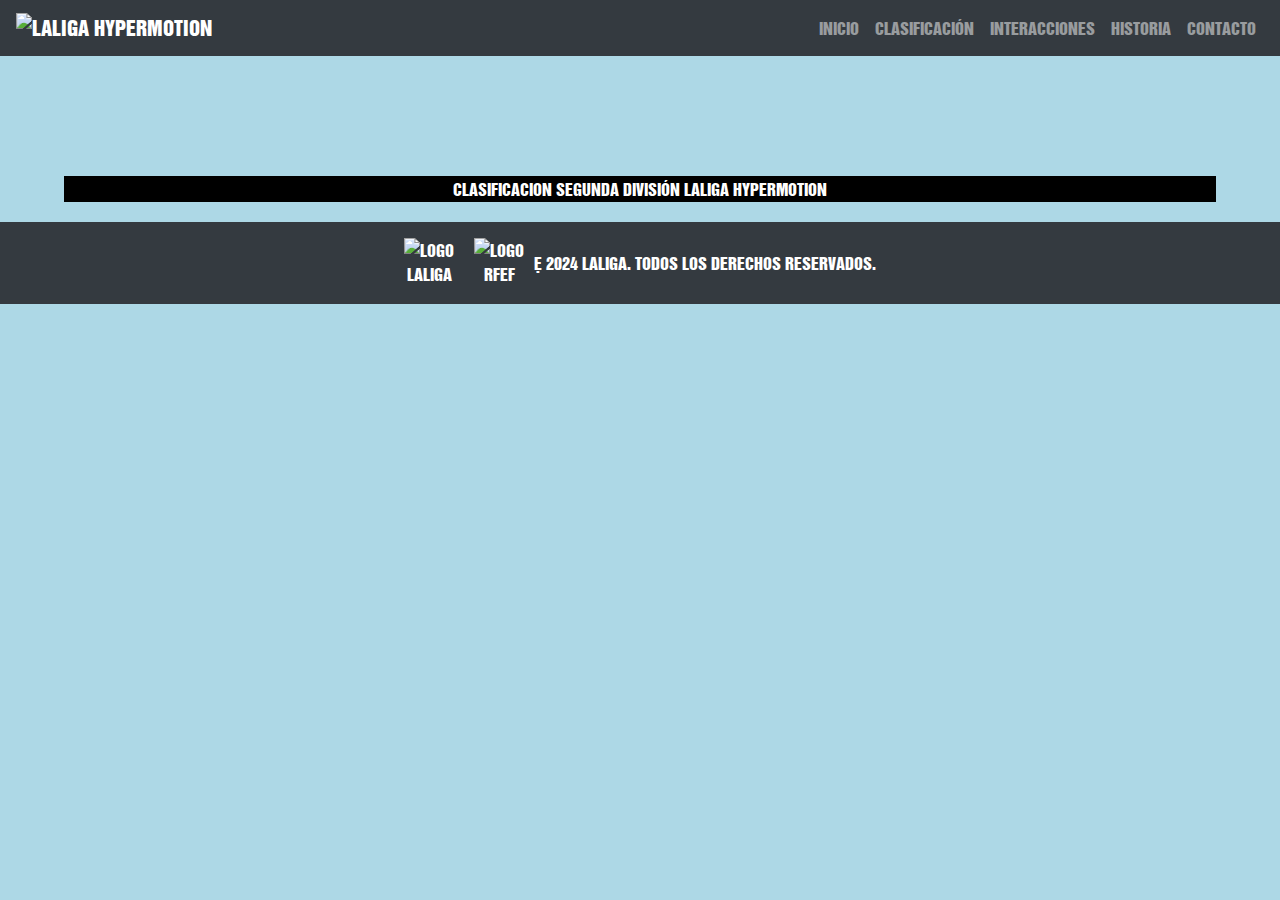
==== clasificacion.html @ 4e5f80a6 "First commit" ====
<!DOCTYPE html>
<html lang="en">
<head>
    <meta charset="UTF-8">
    <meta name="viewport" content="width=device-width, initial-scale=1.0">
    <title>Clasificación</title>
    <link rel="stylesheet" href="https://stackpath.bootstrapcdn.com/bootstrap/4.5.2/css/bootstrap.min.css">
    <style>
        @font-face {
            font-family: 'Quantum';
            src: url('font/QUANTU1H.TTF');
        }
        body {
            background-color: #ADD8E6; /* Azul celeste claro */
        }
        body, h1, h2, p, a, nav, footer {
            font-family: 'Quantum', sans-serif; /* Cambia el tipo de letra a Decalotype ExtraBold */
            text-transform: uppercase;
        }
    </style>
</head>
<body>
    <header>
        <nav class="navbar navbar-expand-lg navbar-dark bg-dark">
            <a class="navbar-brand" href="index.html"><img src="https://upload.wikimedia.org/wikipedia/commons/5/5d/LaLiga_Hypermotion_2023_Horizontal_Logo.svg" width="150" alt="LaLiga Hypermotion"></a>
            <button class="navbar-toggler" type="button" data-toggle="collapse" data-target="#navbarNav" aria-controls="navbarNav" aria-expanded="false" aria-label="Toggle navigation">
                <span class="navbar-toggler-icon"></span>
            </button>
            <div class="collapse navbar-collapse" id="navbarNav soy gilipollas">
                <ul class="navbar-nav ml-auto">
                    <li class="nav-item"><a class="nav-link" href="index.html">INICIO</a></li>
                    <li class="nav-item"><a class="nav-link" href="clasificacion.html">CLASIFICACIÓN</a></li>
                    <li class="nav-item"><a class="nav-link" href="interacciones.html">INTERACCIONES</a></li>
                    <li class="nav-item"><a class="nav-link" href="historia.html">HISTORIA</a></li>
                    <li class="nav-item"><a class="nav-link" href="contacto.html">CONTACTO</a></li>
                </ul>
            </div>
        </nav>
    </header>
    <div style="height: 100px;"></div>
    <div style="font-size: 1em;line-height: 1em;background: #000;color: #fff;margin: 20px auto;padding: 0.3em 0;width:90%;text-align:center">
        <a target="_blank" style="color:#FFF;text-decoration:none" href="https://www.siguetuliga.com/liga/nacional-segunda-division-laliga-hypermotion/clasificacion?utm_source=widget2&utm_medium=webs%2Bo%2Bblogs&utm_campaign=Widgets%2Bresultados">Clasificacion Segunda División LaLiga Hypermotion</a>
    </div>
    
    <script type="text/javascript">widthIcon = "14";heightIcon = "14";</script>
    <script language="javascript" src="https://www.siguetuliga.com/widget/clasificacion2.php?id=5858" charset="iso-8859-1"></script>

    <footer class="bg-dark text-white text-center py-3 d-flex align-items-center justify-content-center">
        <img src="https://upload.wikimedia.org/wikipedia/commons/thumb/0/0f/LaLiga_logo_2023.svg/1200px-LaLiga_logo_2023.svg.png" alt="Logo LaLiga" style="width: 50px; height: 50px; margin-right: 10px;">
        <img src="https://upload.wikimedia.org/wikipedia/commons/thumb/e/ea/Royal_Spanish_Football_Federation_logo.svg/640px-Royal_Spanish_Football_Federation_logo.svg.png" alt="Logo RFEF" style="width: 50px; height: 50px; margin: 0 10px;">
        <p class="mb-0">&copy; 2024 LaLiga. Todos los derechos reservados.</p>
    </footer>
</body>
</html>
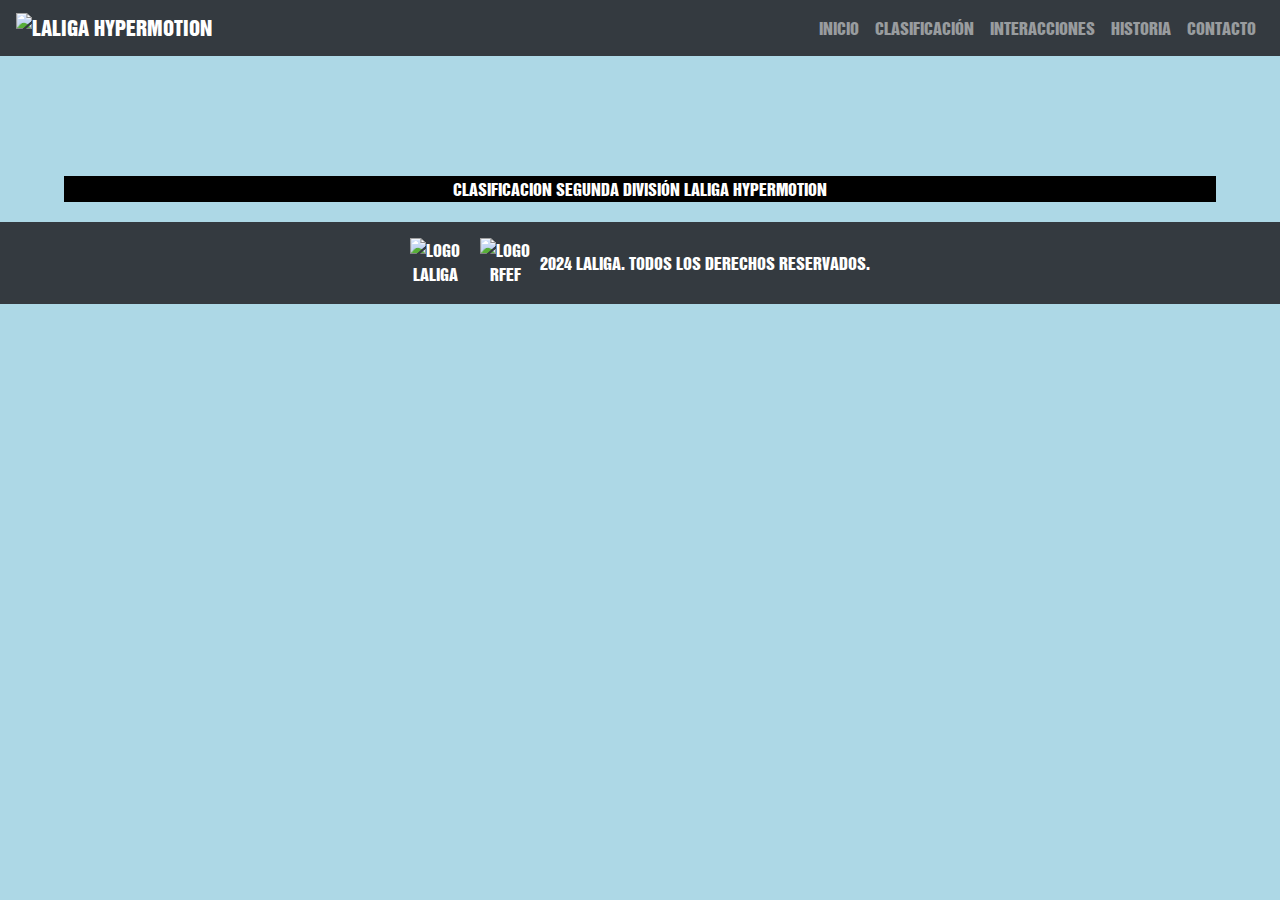
==== commit 1fd059d9: "Entrega" ====
--- a/clasificacion.html
+++ b/clasificacion.html
@@ -1,23 +1,11 @@
 <!DOCTYPE html>
-<html lang="en">
+<html lang="es">
 <head>
     <meta charset="UTF-8">
     <meta name="viewport" content="width=device-width, initial-scale=1.0">
     <title>Clasificación</title>
     <link rel="stylesheet" href="https://stackpath.bootstrapcdn.com/bootstrap/4.5.2/css/bootstrap.min.css">
-    <style>
-        @font-face {
-            font-family: 'Quantum';
-            src: url('font/QUANTU1H.TTF');
-        }
-        body {
-            background-color: #ADD8E6; /* Azul celeste claro */
-        }
-        body, h1, h2, p, a, nav, footer {
-            font-family: 'Quantum', sans-serif; /* Cambia el tipo de letra a Decalotype ExtraBold */
-            text-transform: uppercase;
-        }
-    </style>
+    <link rel="stylesheet" href="styles.css">
 </head>
 <body>
     <header>
@@ -48,7 +36,7 @@
     <footer class="bg-dark text-white text-center py-3 d-flex align-items-center justify-content-center">
         <img src="https://upload.wikimedia.org/wikipedia/commons/thumb/0/0f/LaLiga_logo_2023.svg/1200px-LaLiga_logo_2023.svg.png" alt="Logo LaLiga" style="width: 50px; height: 50px; margin-right: 10px;">
         <img src="https://upload.wikimedia.org/wikipedia/commons/thumb/e/ea/Royal_Spanish_Football_Federation_logo.svg/640px-Royal_Spanish_Football_Federation_logo.svg.png" alt="Logo RFEF" style="width: 50px; height: 50px; margin: 0 10px;">
-        <p class="mb-0">&copy; 2024 LaLiga. Todos los derechos reservados.</p>
+        <p class="mb-0">2024 LaLiga. Todos los derechos reservados.</p>
     </footer>
 </body>
 </html>
--- a/styles.css
+++ b/styles.css
@@ -0,0 +1,19 @@
+@font-face {
+    font-family: 'Quantum';
+    src: url('font/QUANTU1H.TTF');
+  }
+  
+  body {
+    background-color: #ADD8E6; /* Azul celeste claro */
+  }
+  
+  body, h1, h2, p, a, nav, footer {
+    font-family: 'Quantum', sans-serif; /* Tipo de letra */
+    text-transform: uppercase;
+  }
+  
+  .img-fluid {
+    width: 100%;
+    height: 200px; /* height fija para todas las imagenes */
+    object-fit: cover; 
+  }